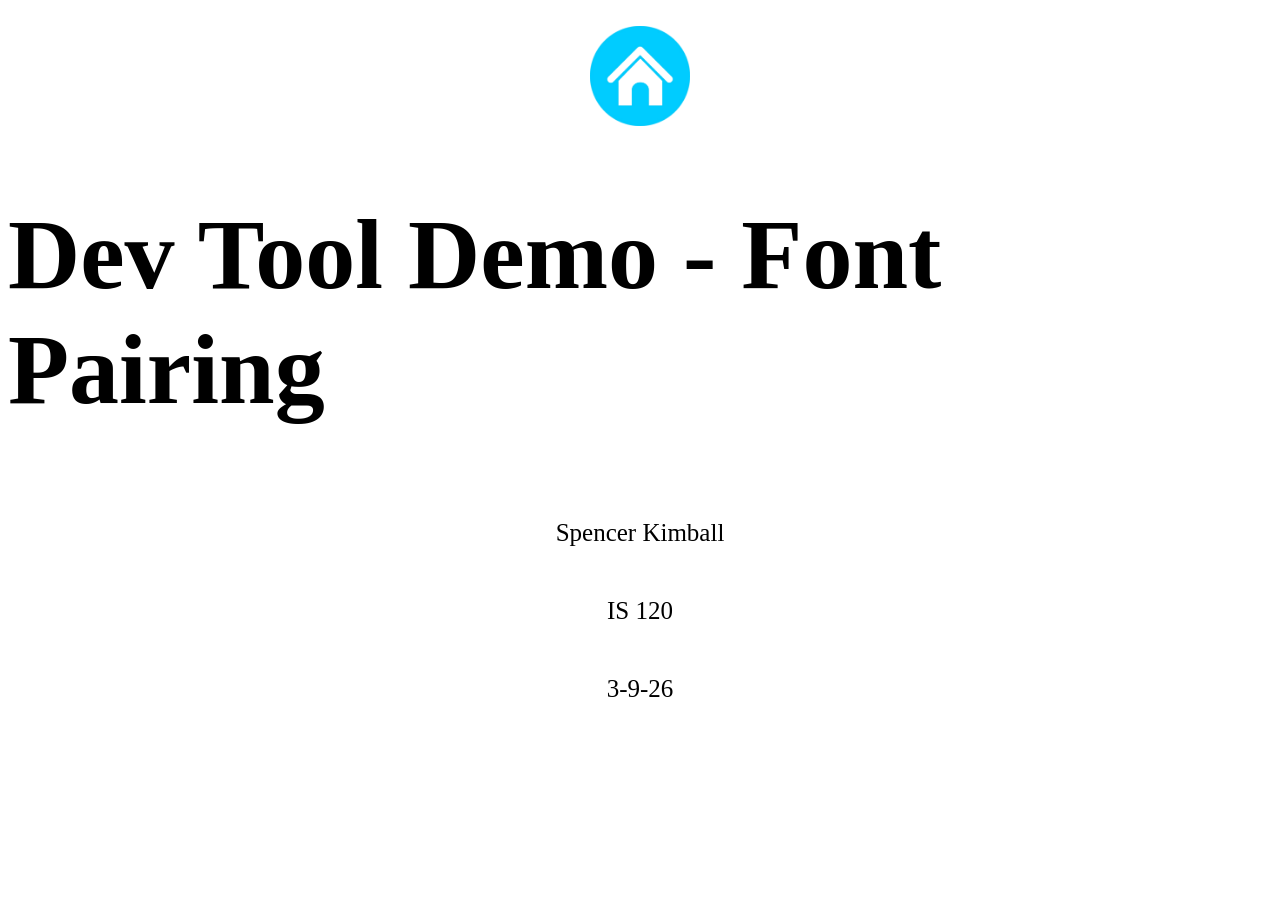
==== animista.html @ 42277ef9 "Added quiz feature to the demo" ====
<!DOCTYPE html>
<html lang="en">
<head>
    <meta charset="UTF-8">
    <meta name="viewport" content="width=device-width, initial-scale=1.0">
    <link rel="stylesheet" href="devtooldemo.css">

    <!-- Google Embed Code - Step 1 -->
     <!-- IBM Plex Mono, PT Sans Regular, Lora -->
    <link rel="preconnect" href="https://fonts.googleapis.com">
    <link rel="preconnect" href="https://fonts.gstatic.com" crossorigin>
    <link href="https://fonts.googleapis.com/css2?family=Besley:ital,wght@0,400..900;1,400..900&family=Figtree:ital,wght@0,300..900;1,300..900&family=Geist:wght@100..900&family=IBM+Plex+Mono:ital,wght@0,100;0,200;0,300;0,400;0,500;0,600;0,700;1,100;1,200;1,300;1,400;1,500;1,600;1,700&family=Lora:ital,wght@0,400..700;1,400..700&family=PT+Sans:ital,wght@0,400;0,700;1,400;1,700&family=Young+Serif&display=swap" rel="stylesheet">
    
    <title>Demo</title>
</head>

<header>
    <div class="main-flow-container">
        <div>
            <a href="devtooldemo.html">
                <br>
                <img height="100px" src="home_icon.png" alt="Home Icon">
            </a>
        </div>

        <div>
            <h1>
                Dev Tool Demo - Font Pairing
            </h1>
        </div>
    </div>
</header>

<footer>
    <div class="main-flow-container">
        <p>
            Spencer Kimball <br>
        </p>
        <p>
            IS 120
        </p>
        <p>
            3-9-26
        </p>
    </div>
</footer>

</html>
---- devtooldemo.css ----
/* ************************* */
/* ********* FONTS ********* */
/* ************************* */
.ibm-plex-mono-thin {
  font-family: "IBM Plex Mono", monospace;
  font-weight: 100;
  font-style: normal;
}

.pt-sans-regular {
  font-family: "PT Sans", sans-serif;
  font-weight: 400;
  font-style: normal;
}

.young-serif-regular {
  font-family: "Young Serif", serif;
  font-weight: 400;
  font-style: normal;
}

.geist-font {
  font-family: "Geist", sans-serif;
  font-optical-sizing: auto;
  font-style: normal;
}

.besley {
  font-family: "Besley", serif;
  font-optical-sizing: auto;
  font-style: normal;
}

.figtree {
  font-family: "Figtree", sans-serif;
  font-optical-sizing: auto;
  font-style: normal;
}




/* ****************************************** */
/* ********* Main Styles - Elements ********* */
/* ****************************************** */
h1 {
  font-size: 100px;
}

h2 {
  font-size: 40px;
}

p {
  font-size: 25px;
}

button {
  font-size: 35px;
  font-family: "Young Serif", serif;
  font-weight: 400;
  font-style: normal;
  color: white;
  background-color: rgb(183, 183, 235);
  border-radius: 15px;
}

button:hover {
  font-size: 40px;
  font-family: "Geist", sans-serif;
  font-optical-sizing: auto;
  font-style: normal;
  color: white;
  background-color: rgb(235, 223, 183);
  border-radius: 15px;
}

/* ******************************************** */
/* Items for the Main Flow of the Dev Tool Demo */
/* ******************************************** */
.card {
  background-color: rgb(19, 133, 179);
  width: 500px;
  height: 300px;
  border: 1px solid white;
  border-radius: 20px;
  color: white;
  
  display: flex;
  flex-direction: column;
  align-items: center;
  text-align: center;
}

.correct-card {
  background-color: rgb(19, 133, 179);
  width: 500px;
  height: 300px;
  border: 1px solid white;
  border-radius: 20px;
  color: white;
  
  display: flex;
  flex-direction: column;
  align-items: center;
  text-align: center;
}

.correct-card:hover {
  background-color: green;
  width: 500px;
  height: 300px;
  border: 1px solid white;
  border-radius: 20px;
  color: white;
  
  display: flex;
  flex-direction: column;
  align-items: center;
  text-align: center;
}

.wrong-card {
  background-color: rgb(19, 133, 179);
  width: 500px;
  height: 300px;
  border: 1px solid white;
  border-radius: 20px;
  color: white;

  display: flex;
  flex-direction: column;
  align-items: center;
  text-align: center;
}

.wrong-card:hover {
  background-color: red;
  width: 500px;
  height: 300px;
  border: 1px solid white;
  border-radius: 20px;
  color: white;

  display: flex;
  flex-direction: column;
  align-items: center;
  text-align: center;
}

.container {
  gap: 20px;
  display: flex;
  flex-direction: row;
  flex-wrap: wrap;
}

.main-flow-container {
  display: flex;
  flex-direction: column;
  align-items: center;
  padding: 0;
  gap: 0;
  margin: 0 auto;
}
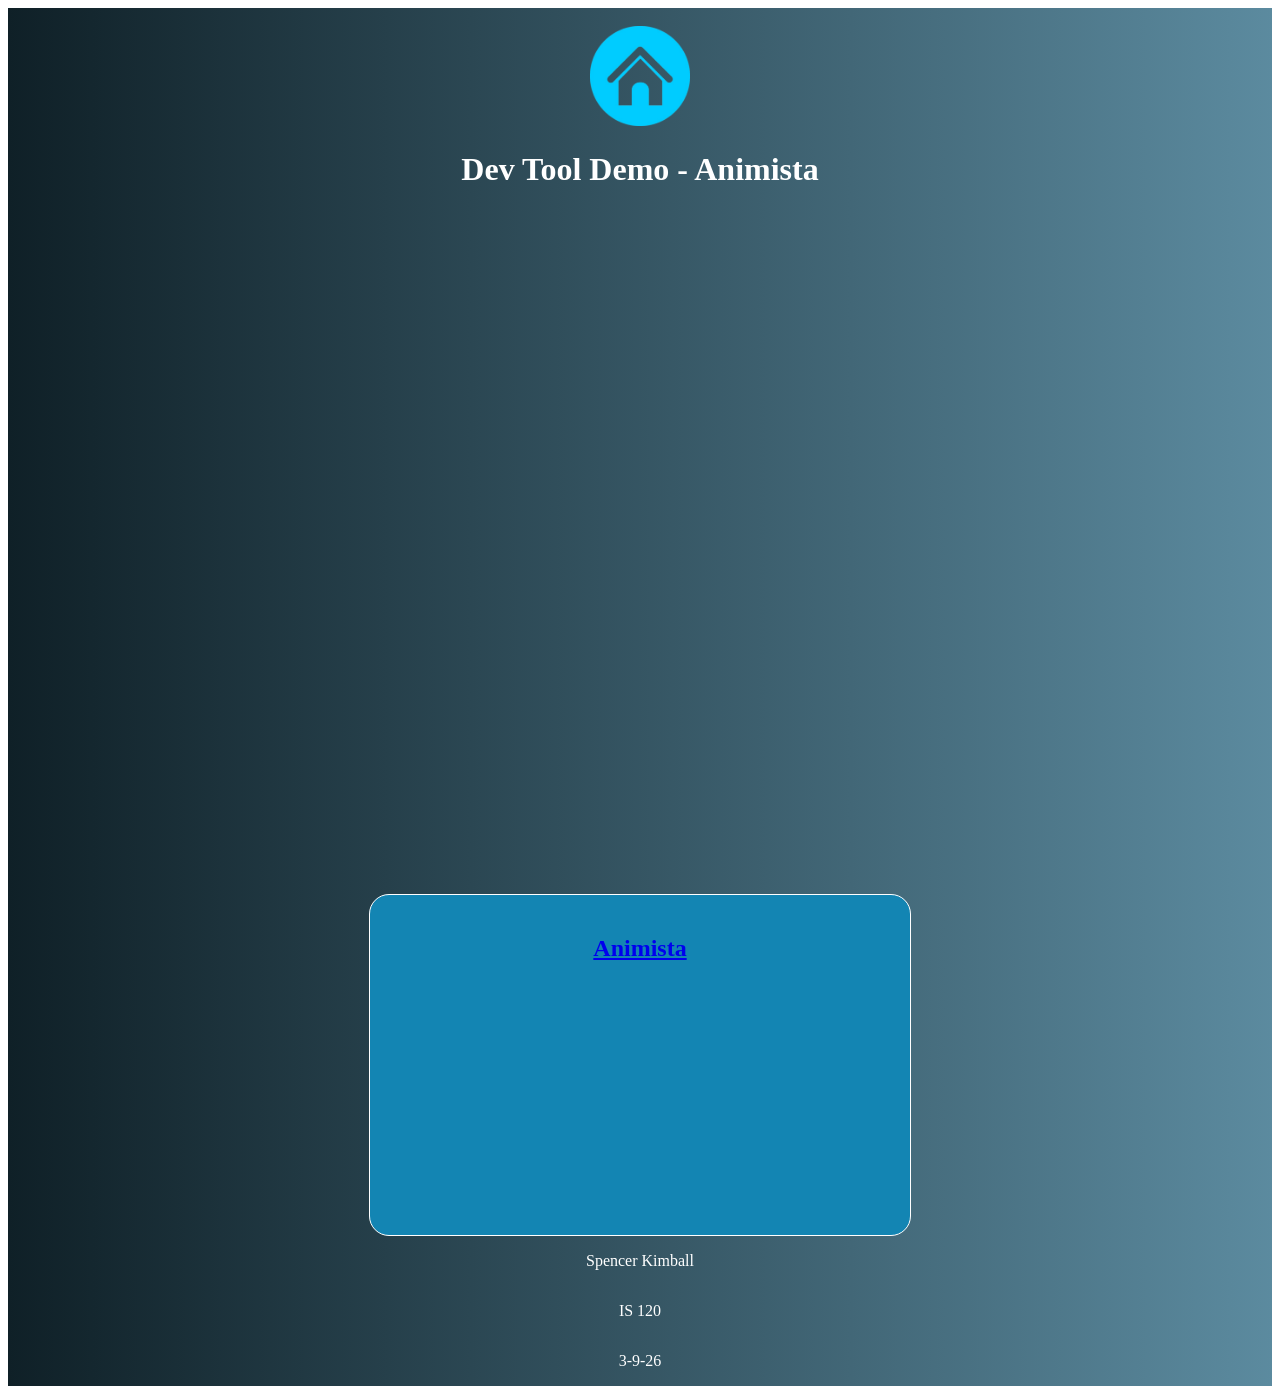
==== commit 2bf2686a: "Added all of my animations for the second dev tool demo!" ====
--- a/animista.html
+++ b/animista.html
@@ -3,7 +3,7 @@
 <head>
     <meta charset="UTF-8">
     <meta name="viewport" content="width=device-width, initial-scale=1.0">
-    <link rel="stylesheet" href="devtooldemo.css">
+    <link rel="stylesheet" href="animista.css">
 
     <!-- Google Embed Code - Step 1 -->
      <!-- IBM Plex Mono, PT Sans Regular, Lora -->
@@ -25,11 +25,51 @@
 
         <div>
             <h1>
-                Dev Tool Demo - Font Pairing
+                Dev Tool Demo - Animista
             </h1>
         </div>
     </div>
 </header>
+
+<body>
+    <main>
+        <!-- Make sure that everything stacks on top of each other -->
+        <div class="main-flow-container">
+            <!-- Make sure that these cards are on the same row! -->
+            <div class="container">
+                <div class="card-slide-fwd-center">
+                    <h2> Slide Forward Center Card! </h2>
+                </div>
+
+                <div class="card-swirl-in-right-back">
+                    <h2> Card Swirl in Right Back Card! </h2>
+                </div>
+            </div>
+
+            <div class="container2">
+                <div class="card-flicker-in">
+                    <h2> Card Flicker in! </h2>
+                    <p>
+                        This one by far has the most lines of CSS code out of the animations I have included.
+                    </p> 
+
+                </div>
+
+                <div class="card-swing-in">
+                    <h2> Card Swing in! </h2>
+                </div>
+            </div>
+
+            <div class="card-swing-in2">
+                <a target="_blank" href="https://animista.net/"> 
+                    <h2>
+                        Animista
+                    </h2> 
+                </a>
+            </div>
+        </div>
+    </main>
+</body>
 
 <footer>
     <div class="main-flow-container">
--- a/animista.css
+++ b/animista.css
@@ -0,0 +1,270 @@
+
+/* Animista Animation Code CSS Code */
+.slide-fwd-center {
+	animation: slide-fwd-center 0.45s cubic-bezier(0.250, 0.460, 0.450, 0.940) both;
+}
+
+.roll-out-blurred-left {
+	animation: roll-out-blurred-left 0.65s cubic-bezier(0.755, 0.050, 0.855, 0.060) both;
+}
+
+@keyframes slide-fwd-center {
+  0% {
+    transform: perspective(1600px) translateZ(0);
+  }
+  100% {
+    transform: perspective(1600px) translateZ(160px);
+  }
+}
+
+@keyframes swirl-in-right-bck {
+  0% {
+    transform: rotate(540deg) scale(5);
+    transform-origin: 100% 50%;
+    opacity: 0;
+  }
+  100% {
+    transform: rotate(0) scale(1);
+    transform-origin: 100% 50%;
+    opacity: 1;
+  }
+}
+
+
+@keyframes roll-out-blurred-left {
+  0% {
+    transform: translateX(0) rotate(0deg);
+    filter: blur(0);
+    opacity: 1;
+  }
+  100% {
+    transform: translateX(-1000px) rotate(-720deg);
+    filter: blur(50px);
+    opacity: 0;
+  }
+}
+
+@keyframes roll-out-blurred-right {
+  0% {
+    transform: translateX(0) rotate(0deg);
+    filter: blur(0);
+    opacity: 1;
+  }
+  100% {
+    transform: translateX(1000px) rotate(720deg);
+    filter: blur(50px);
+    opacity: 0;
+  }
+}
+
+@keyframes flicker-in-1 {
+  0% {
+    opacity: 0;
+  }
+  10% {
+    opacity: 0;
+  }
+  10.1% {
+    opacity: 1;
+  }
+  10.2% {
+    opacity: 0;
+  }
+  20% {
+    opacity: 0;
+  }
+  20.1% {
+    opacity: 1;
+  }
+  20.6% {
+    opacity: 0;
+  }
+  30% {
+    opacity: 0;
+  }
+  30.1% {
+    opacity: 1;
+  }
+  30.5% {
+    opacity: 1;
+  }
+  30.6% {
+    opacity: 0;
+  }
+  45% {
+    opacity: 0;
+  }
+  45.1% {
+    opacity: 1;
+  }
+  50% {
+    opacity: 1;
+  }
+  55% {
+    opacity: 1;
+  }
+  55.1% {
+    opacity: 0;
+  }
+  57% {
+    opacity: 0;
+  }
+  57.1% {
+    opacity: 1;
+  }
+  60% {
+    opacity: 1;
+  }
+  60.1% {
+    opacity: 0;
+  }
+  65% {
+    opacity: 0;
+  }
+  65.1% {
+    opacity: 1;
+  }
+  75% {
+    opacity: 1;
+  }
+  75.1% {
+    opacity: 0;
+  }
+  77% {
+    opacity: 0;
+  }
+  77.1% {
+    opacity: 1;
+  }
+  85% {
+    opacity: 1;
+  }
+  85.1% {
+    opacity: 0;
+  }
+  86% {
+    opacity: 0;
+  }
+  86.1% {
+    opacity: 1;
+  }
+  100% {
+    opacity: 1;
+  }
+}
+
+@keyframes swing-in-bottom-bck {
+  0% {
+    transform: rotateX(-70deg);
+    transform-origin: bottom;
+    opacity: 0;
+  }
+  100% {
+    transform: rotateX(0);
+    transform-origin: bottom;
+    opacity: 1;
+  }
+}
+
+
+
+
+.card-slide-fwd-center, .card-swirl-in-right-back, .card-flicker-in, .card-swing-in, .card-swing-in2 {
+    background-color: rgb(19, 133, 179);
+    width: 500px;
+    height: 300px;
+    border: 1px solid white;
+    border-radius: 20px;
+    color: white;
+    
+    display: flex;
+    flex-direction: column;
+    align-items: center;
+    text-align: center;
+
+    padding: 20px;
+}
+
+/* CSS For my generic card for the Dev Tool Demo */
+.card-slide-fwd-center {
+    transform-style: preserve-3d;
+    will-change: transform;
+
+    animation: slide-fwd-center 3s cubic-bezier(0.250, 0.460, 0.450, 0.940) both;
+    animation-delay: 2s;
+}
+
+.card-swirl-in-right-back {
+	animation: swirl-in-right-bck 0.65s ease-out both;
+    animation-delay: 7s;
+
+}
+
+.card-flicker-in {
+    animation: flicker-in-1 2s linear both;
+    animation-delay: 9s;
+}
+
+.card-swing-in {
+    animation: swing-in-bottom-bck 0.6s cubic-bezier(0.175, 0.885, 0.320, 1.275) both;
+    animation-delay: 11s;
+}
+
+.card-swing-in2 {
+    animation: swing-in-bottom-bck 0.6s cubic-bezier(0.175, 0.885, 0.320, 1.275) both;
+    animation-delay: 16.5s;
+}
+
+/* Container CSS */
+.container, .container2 {
+  gap: 50px;
+  display: flex;
+  flex-direction: row;
+  flex-wrap: wrap;
+}
+
+.container {
+  animation: roll-out-blurred-left 0.65s cubic-bezier(0.755, 0.050, 0.855, 0.060) both;
+  animation-delay: 13s;
+}
+
+.container2 {
+  animation: roll-out-blurred-right 0.65s cubic-bezier(0.755, 0.050, 0.855, 0.060) both;
+  animation-delay: 14.5s;
+}
+
+
+
+.main-flow-container {
+  display: flex;
+  flex-direction: column;
+  align-items: center;
+  padding: 0;
+  gap: 0;
+  margin: 0 auto;
+}
+
+@keyframes bg-pan-right {
+  0% {
+    background-position: 0% 50%;
+  }
+  100% {
+    background-position: 100% 50%;
+  }
+}
+
+/* Background Animation */
+footer, header, main {
+    background: linear-gradient(
+    270deg,
+    #0f2027,
+    #203a43,
+    #75aec7,
+    #0f2027
+  );
+
+  background-size: 400% 400%; /* MUST be larger than 100% */
+  animation: bg-pan-right 8s ease infinite;
+
+  color: white; /* so text is readable */
+}
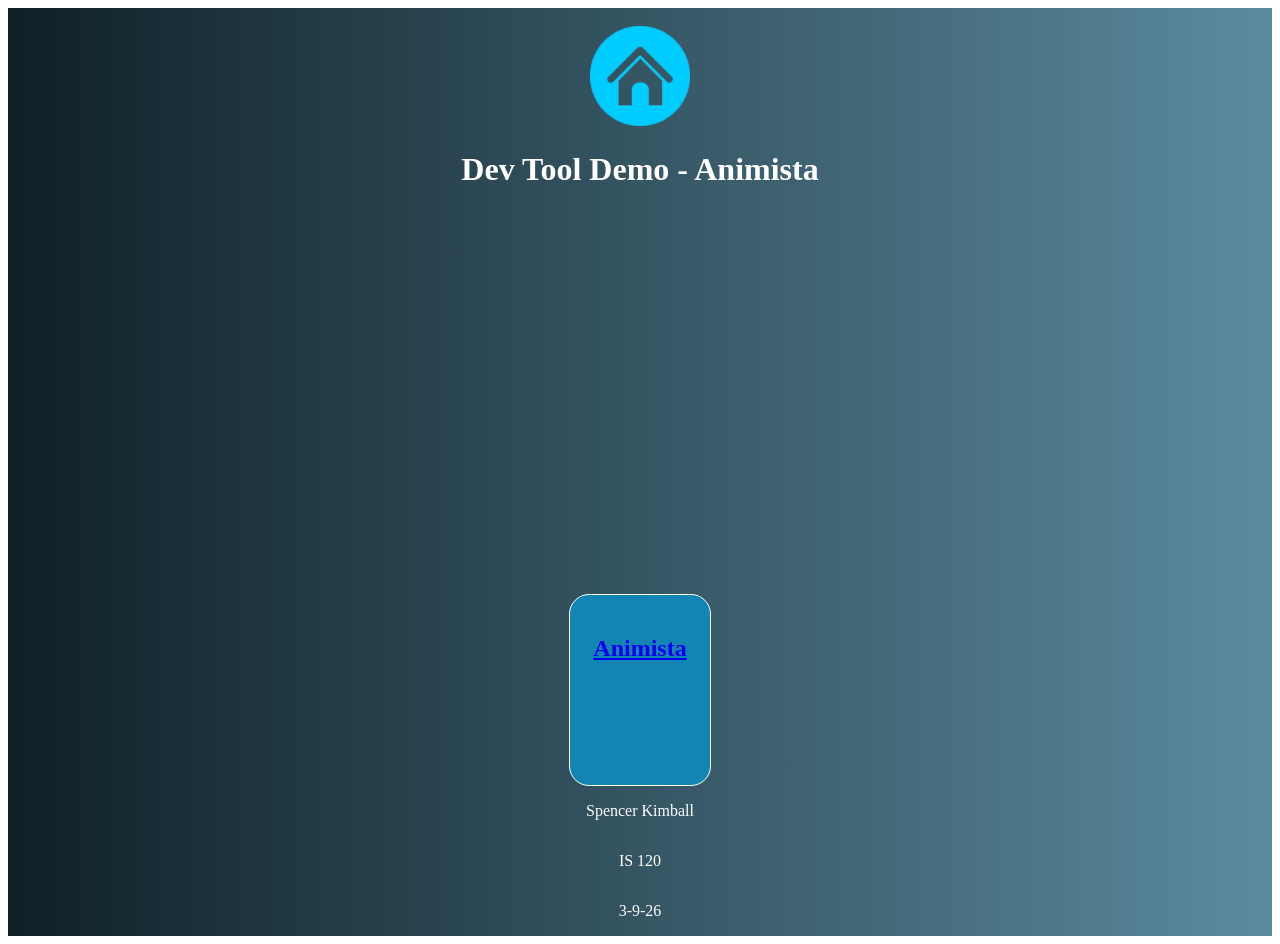
==== commit 78f7cef9: "Made some more style changes." ====
--- a/animista.html
+++ b/animista.html
@@ -17,7 +17,7 @@
 <header>
     <div class="main-flow-container">
         <div>
-            <a href="devtooldemo.html">
+            <a href="index.html">
                 <br>
                 <img height="100px" src="home_icon.png" alt="Home Icon">
             </a>
@@ -49,9 +49,6 @@
             <div class="container2">
                 <div class="card-flicker-in">
                     <h2> Card Flicker in! </h2>
-                    <p>
-                        This one by far has the most lines of CSS code out of the animations I have included.
-                    </p> 
 
                 </div>
 
--- a/animista.css
+++ b/animista.css
@@ -171,8 +171,8 @@
 
 .card-slide-fwd-center, .card-swirl-in-right-back, .card-flicker-in, .card-swing-in, .card-swing-in2 {
     background-color: rgb(19, 133, 179);
-    width: 500px;
-    height: 300px;
+    width: 100px;
+    height: 150px;
     border: 1px solid white;
     border-radius: 20px;
     color: white;
